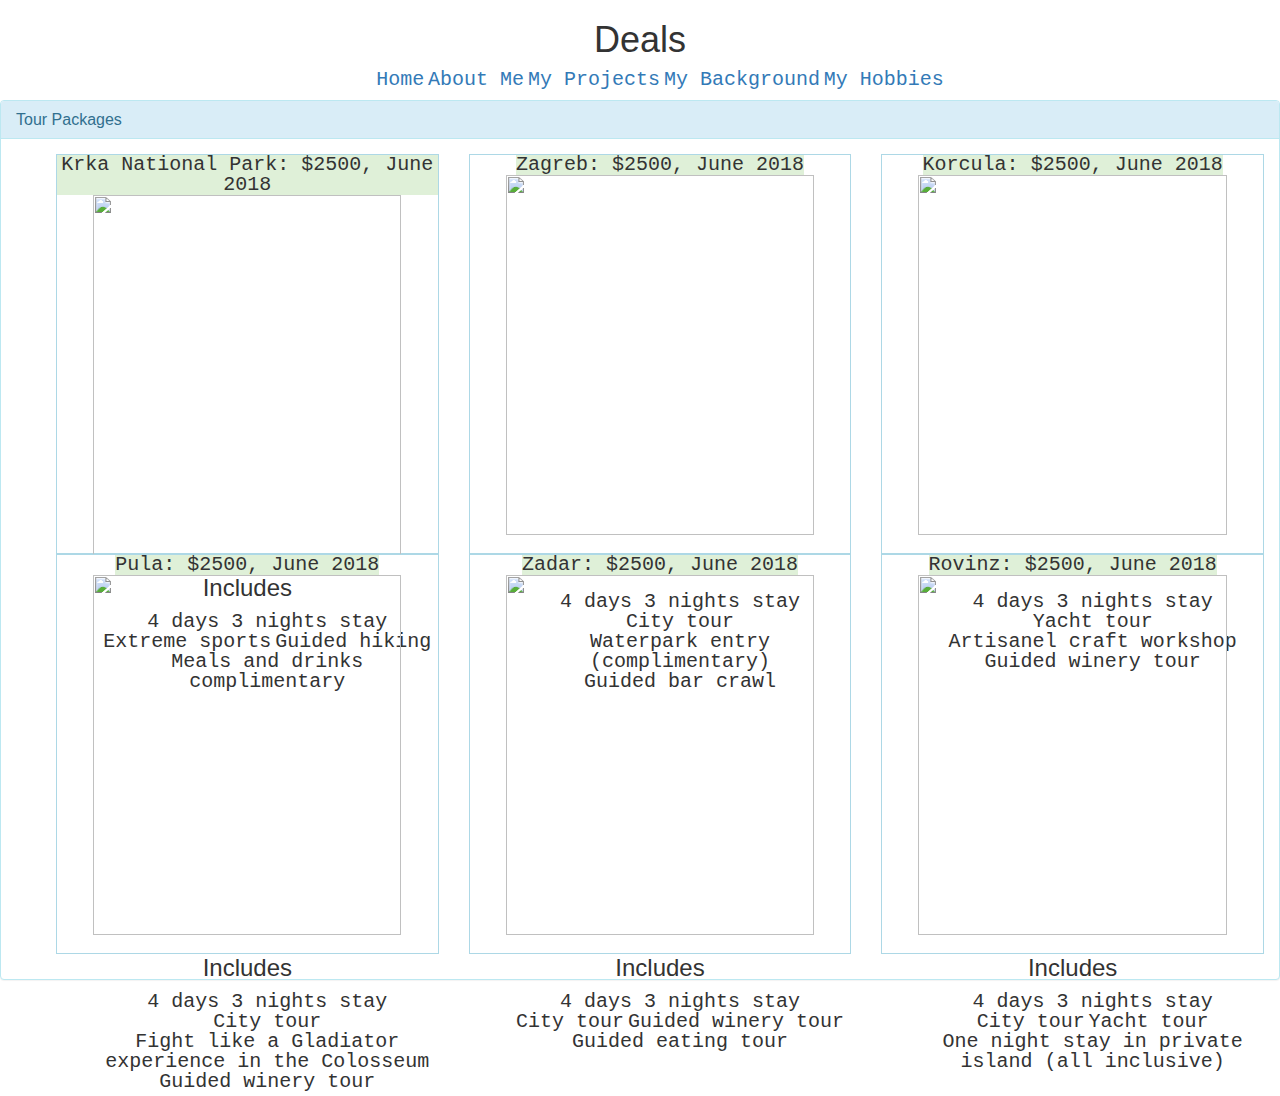
==== background.html @ 0cfdf8af "Created and started styling portfolio" ====
<!DOCTYPE>
<html>
<head>
<title>tips</title>
  <link href="css/bootstrap.css" rel="stylesheet" type="text/css">
  <link href="css/styles.css" rel="stylesheet" type="text/css">
</head>
<body>
  <div class="title">
<h1>Deals</h1>
</div>

<ul>
  <li><a href="me.html">Home</a></li>
  <li><a href="aboutme.html">About Me</a></li>
  <li><a href="projects.html">My Projects</a></li>
  <li><a href="background.html">My Background</a></li>
  <li><a href="hobbies.html">My Hobbies</a></li>
</ul>
<div class="panel panel-info">
       <div class="panel-heading">
    <h2 class="panel-title">Tour Packages</h2>
  </div>
  <div class="panel-body">
      <ul>
        <div class="row">
        <div class="col-md-4">
          <div class="border">
          <li class="bg-success">Krka National Park: $2500, June 2018</li>
          <img src="img/krkanationalpark.jpg" alt="">
          <h3>Includes</h3>
          <ul>
            <li>4 days 3 nights stay</li>
            <li>Extreme sports</li>
            <li>Guided hiking</li>
            <li>Meals and drinks complimentary</li>
          </ul>
          </div>
        </div>
        <div class="col-md-4">
          <div class="border">
          <li class="bg-success">Zagreb: $2500, June 2018</li>
          <img src="img/zagreb.jpg" alt="">
          <h3>Includes</h3>
          <ul>
            <li>4 days 3 nights stay</li>
            <li>City tour</li>
            <li>Waterpark entry (complimentary)</li>
            <li>Guided bar crawl</li>
          </ul>
          </div>
        </div>
        <div class="col-md-4">
          <div class="border">
          <li class="bg-success">Korcula: $2500, June 2018</li>
          <img src="img/korcula.jpg" alt="">
          <h3>Includes</h3>
          <ul>
            <li>4 days 3 nights stay</li>
            <li>Yacht tour</li>
            <li>Artisanel craft workshop</li>
            <li>Guided winery tour</li>
          </ul>
          </div>
        </div>
        </div>

        <div class="row">
        <div class="col-md-4">
          <div class="border">
          <li class="bg-success">Pula: $2500, June 2018</li>
          <img src="img/pula.jpg" alt="">
          <h3>Includes</h3>
          <ul>
            <li>4 days 3 nights stay</li>
            <li>City tour</li>
            <li>Fight like a Gladiator experience in the Colosseum</li>
            <li>Guided winery tour</li>
          </ul>
          </div>
        </div>
        <div class="col-md-4">
          <div class="border">
          <li class="bg-success">Zadar: $2500, June 2018</li>
          <img src="img/zadar.jpg" alt="">
          <h3>Includes</h3>
          <ul>
            <li>4 days 3 nights stay</li>
            <li>City tour</li>
            <li>Guided winery tour</li>
            <li>Guided eating tour</li>
          </ul>
          </div>
        </div>
        <div class="col-md-4">
          <div class="border">
          <li class="bg-success">Rovinz: $2500, June 2018</li>
          <img src="img/rovinj.jpg" alt="">
          <h3>Includes</h3>
          <ul>
            <li>4 days 3 nights stay</li>
            <li>City tour</li>
            <li>Yacht tour</li>
            <li>One night stay in private island (all inclusive)</li>
          </ul>
          </div>
        </div>
        </div>
      </ul>
    </div>
  </div>
</body>
</html>
---- css/styles.css ----
li {
  line-height: 20px;
  font-size: 20px;
display: inline-block;
font-family: monospace;
}
ul {
  text-align: center;
}
.title{
  text-align: center;
  font-size: 40px;
}
.quote{
  text-align: center;
  padding-left: 190px;
  padding-right: 190px;
  font-family: monospace;
}
.border{
  border: 1px solid lightblue;
  height: 400px;
}
img{
  height: 360px;
  width: 90%;
}
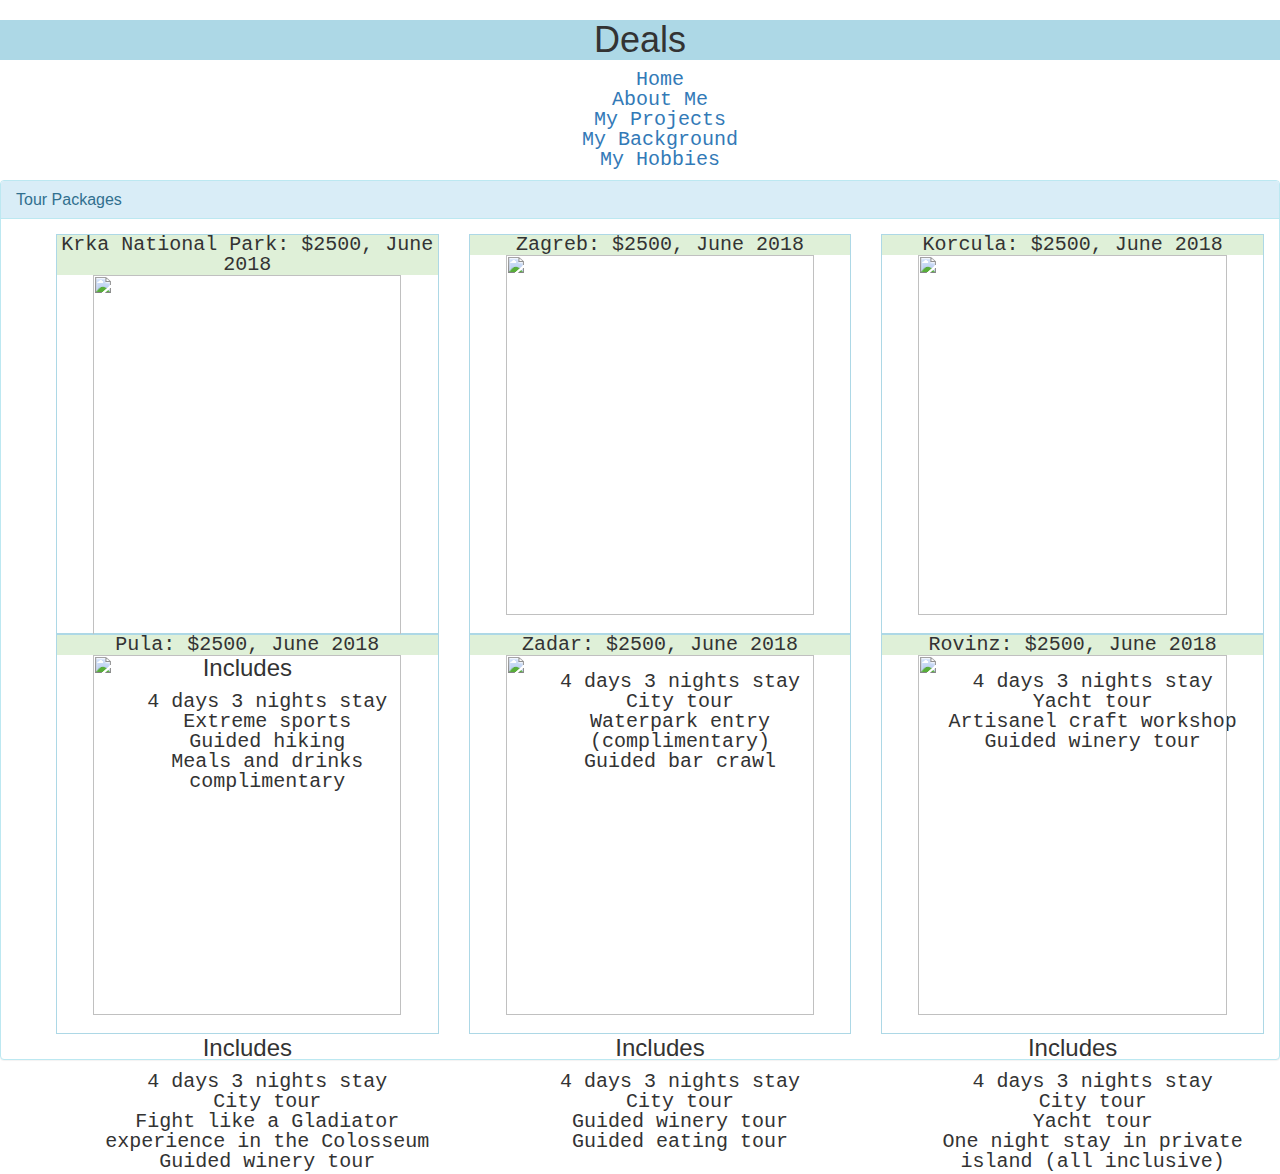
==== commit ee29836d: "started working on my projects page" ====
--- a/background.html
+++ b/background.html
@@ -11,7 +11,7 @@
 </div>
 
 <ul>
-  <li><a href="me.html">Home</a></li>
+  <li><a href="index.html">Home</a></li>
   <li><a href="aboutme.html">About Me</a></li>
   <li><a href="projects.html">My Projects</a></li>
   <li><a href="background.html">My Background</a></li>
--- a/css/styles.css
+++ b/css/styles.css
@@ -1,8 +1,19 @@
-li {
+li.intro {
   line-height: 20px;
   font-size: 20px;
 display: inline-block;
 font-family: monospace;
+
+}
+li{
+  line-height: 20px;
+  font-size: 20px;
+font-family: monospace;
+display: block;
+}
+li.link{
+  font-size: 30px;
+  padding: 10px;
 }
 ul {
   text-align: center;
@@ -10,6 +21,7 @@
 .title{
   text-align: center;
   font-size: 40px;
+  background-color: lightblue;
 }
 .quote{
   text-align: center;
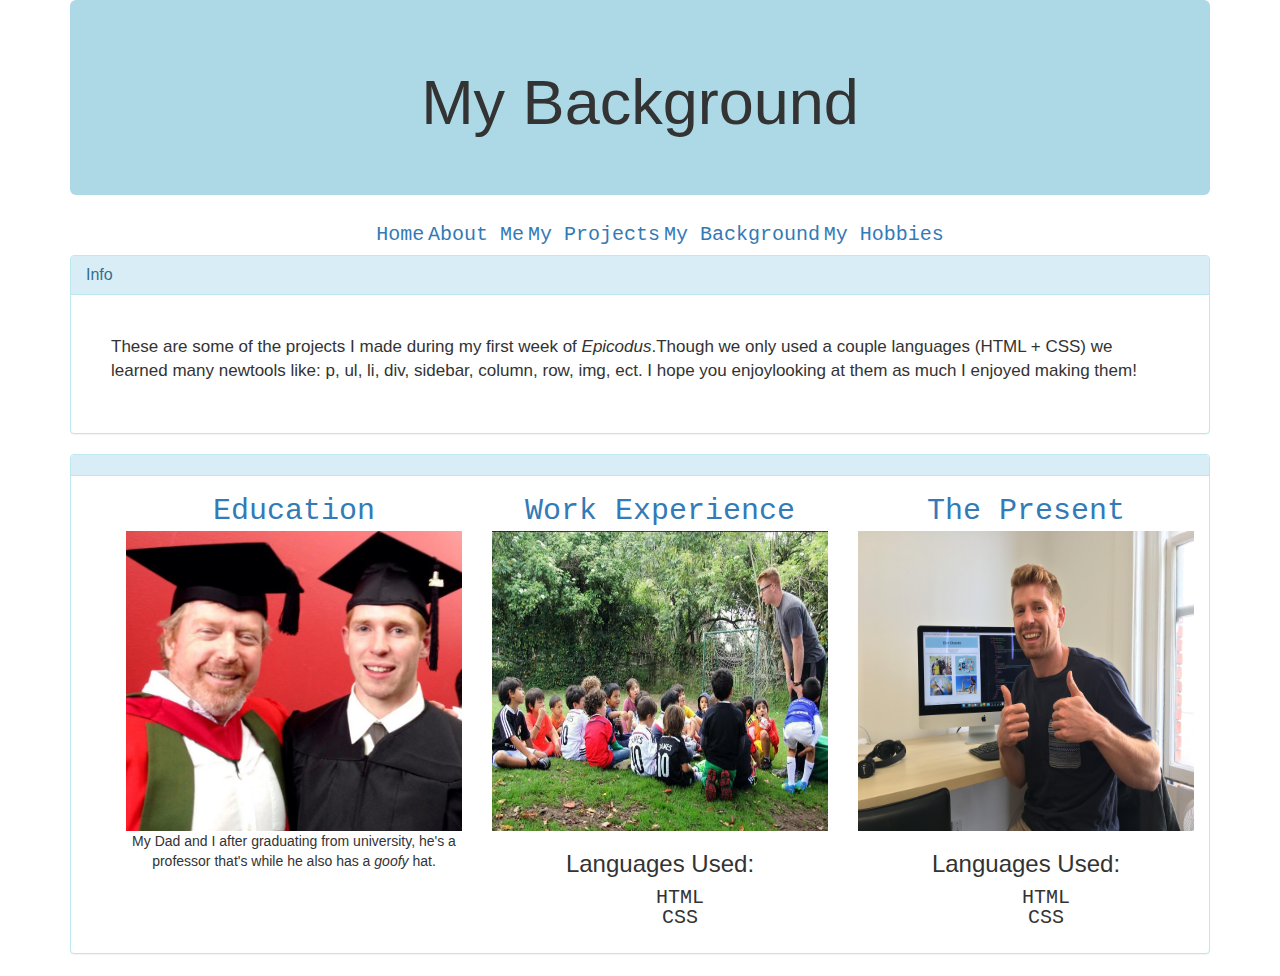
==== commit 668442bf: "added content and pictures to my page" ====
--- a/background.html
+++ b/background.html
@@ -1,113 +1,74 @@
 <!DOCTYPE>
 <html>
 <head>
-<title>tips</title>
+<title>background</title>
   <link href="css/bootstrap.css" rel="stylesheet" type="text/css">
   <link href="css/styles.css" rel="stylesheet" type="text/css">
 </head>
 <body>
-  <div class="title">
-<h1>Deals</h1>
-</div>
+  <div class="container">
+  <div class="jumbotron title">
+  <h1>My Background</h1>
+  </div>
+  <ul>
+    <li class="intro"><a href="index.html">Home</a></li>
+    <li class="intro"><a href="aboutme.html">About Me</a></li>
+    <li class="intro"><a href="projects.html">My Projects</a></li>
+    <li class="intro"><a href="background.html">My Background</a></li>
+    <li class="intro"><a href="hobbies.html">My Hobbies</a></li>
+  </ul>
+  <div class="panel panel-info">
+      <div class="panel-heading">
+        <h2 class="panel-title">Info</h2>
+      </div>
+      <div class="panel-body">
+      <p class="info"> These are some of the projects I made during my first week
+        of <em>Epicodus</em>.Though we only used a couple languages (HTML + CSS)
+        we learned many newtools like: p, ul, li, div, sidebar, column, row, img, ect.
+        I hope you enjoylooking at them as much I enjoyed making them!</p>
+       </div>
+     </div>
+  <div class="panel panel-info">
+         <div class="panel-heading">
+    </div>
+    <div class="panel-body">
+        <ul>
+          <div class="row">
+          <div class="col-md-4">
+            <div class="border">
+            <li class="link"><a href="https://www.northwestu.edu/">Education</a></li>
+            <img class="bg" src="img/education.jpg" alt="Me graduating">
+            <p class="bgt">My Dad and I after graduating from university, he's a professor
+            that's while he also has a <em>goofy</em> hat.</p>
+            </div>
+          </div>
+          <div class="col-md-4">
+            <div class="border">
+            <li class="link"><a href="https://docs.google.com/document/d/1CWJ3h10Zu85ObYh3W4ZN2UIgMLWr2EenTzFg8nrNJwQ/edit">Work Experience</a></li>
+            <img class="bg" src="img/experience.jpg" alt="Me teaching">
+            <h3>Languages Used:</h3>
+            <ul>
+              <li>HTML</li>
+              <li>CSS</li>
+            </ul>
+            </div>
+          </div>
 
-<ul>
-  <li><a href="index.html">Home</a></li>
-  <li><a href="aboutme.html">About Me</a></li>
-  <li><a href="projects.html">My Projects</a></li>
-  <li><a href="background.html">My Background</a></li>
-  <li><a href="hobbies.html">My Hobbies</a></li>
-</ul>
-<div class="panel panel-info">
-       <div class="panel-heading">
-    <h2 class="panel-title">Tour Packages</h2>
-  </div>
-  <div class="panel-body">
-      <ul>
-        <div class="row">
-        <div class="col-md-4">
-          <div class="border">
-          <li class="bg-success">Krka National Park: $2500, June 2018</li>
-          <img src="img/krkanationalpark.jpg" alt="">
-          <h3>Includes</h3>
-          <ul>
-            <li>4 days 3 nights stay</li>
-            <li>Extreme sports</li>
-            <li>Guided hiking</li>
-            <li>Meals and drinks complimentary</li>
-          </ul>
+          <div class="col-md-4">
+            <div class="border">
+            <li class="link"><a href="https://www.epicodus.com/">The Present</a></li>
+            <img class="bg" src="img/current.jpg" alt="Me coding">
+            <h3>Languages Used:</h3>
+            <ul>
+              <li>HTML</li>
+              <li>CSS</li>
+            </ul>
+            </div>
           </div>
-        </div>
-        <div class="col-md-4">
-          <div class="border">
-          <li class="bg-success">Zagreb: $2500, June 2018</li>
-          <img src="img/zagreb.jpg" alt="">
-          <h3>Includes</h3>
-          <ul>
-            <li>4 days 3 nights stay</li>
-            <li>City tour</li>
-            <li>Waterpark entry (complimentary)</li>
-            <li>Guided bar crawl</li>
-          </ul>
           </div>
-        </div>
-        <div class="col-md-4">
-          <div class="border">
-          <li class="bg-success">Korcula: $2500, June 2018</li>
-          <img src="img/korcula.jpg" alt="">
-          <h3>Includes</h3>
-          <ul>
-            <li>4 days 3 nights stay</li>
-            <li>Yacht tour</li>
-            <li>Artisanel craft workshop</li>
-            <li>Guided winery tour</li>
-          </ul>
-          </div>
-        </div>
-        </div>
-
-        <div class="row">
-        <div class="col-md-4">
-          <div class="border">
-          <li class="bg-success">Pula: $2500, June 2018</li>
-          <img src="img/pula.jpg" alt="">
-          <h3>Includes</h3>
-          <ul>
-            <li>4 days 3 nights stay</li>
-            <li>City tour</li>
-            <li>Fight like a Gladiator experience in the Colosseum</li>
-            <li>Guided winery tour</li>
-          </ul>
-          </div>
-        </div>
-        <div class="col-md-4">
-          <div class="border">
-          <li class="bg-success">Zadar: $2500, June 2018</li>
-          <img src="img/zadar.jpg" alt="">
-          <h3>Includes</h3>
-          <ul>
-            <li>4 days 3 nights stay</li>
-            <li>City tour</li>
-            <li>Guided winery tour</li>
-            <li>Guided eating tour</li>
-          </ul>
-          </div>
-        </div>
-        <div class="col-md-4">
-          <div class="border">
-          <li class="bg-success">Rovinz: $2500, June 2018</li>
-          <img src="img/rovinj.jpg" alt="">
-          <h3>Includes</h3>
-          <ul>
-            <li>4 days 3 nights stay</li>
-            <li>City tour</li>
-            <li>Yacht tour</li>
-            <li>One night stay in private island (all inclusive)</li>
-          </ul>
-          </div>
-        </div>
-        </div>
-      </ul>
+        </ul>
+      </div>
     </div>
-  </div>
+    </div>
 </body>
 </html>
--- a/css/styles.css
+++ b/css/styles.css
@@ -23,11 +23,6 @@
   font-size: 40px;
   background-color: lightblue;
 }
-.quote{
-  text-align: center;
-  padding-left: 190px;
-  padding-right: 190px;
-  font-family: monospace;
 }
 .border{
   border: 1px solid lightblue;
@@ -37,3 +32,25 @@
   height: 360px;
   width: 90%;
 }
+.bout{
+  height: 600px;
+  width: 85%;
+  padding: 10px;
+}
+.me{
+  font-size: 40px;
+}
+.am{
+  text-align: left;
+  font-family: monospace;
+  font-size: 17px;
+  padding: 10px;
+}
+.info{
+  font-size: 17px;
+  padding: 25px;
+}
+.bg{
+  height: 300px;
+  width: 100%;
+}
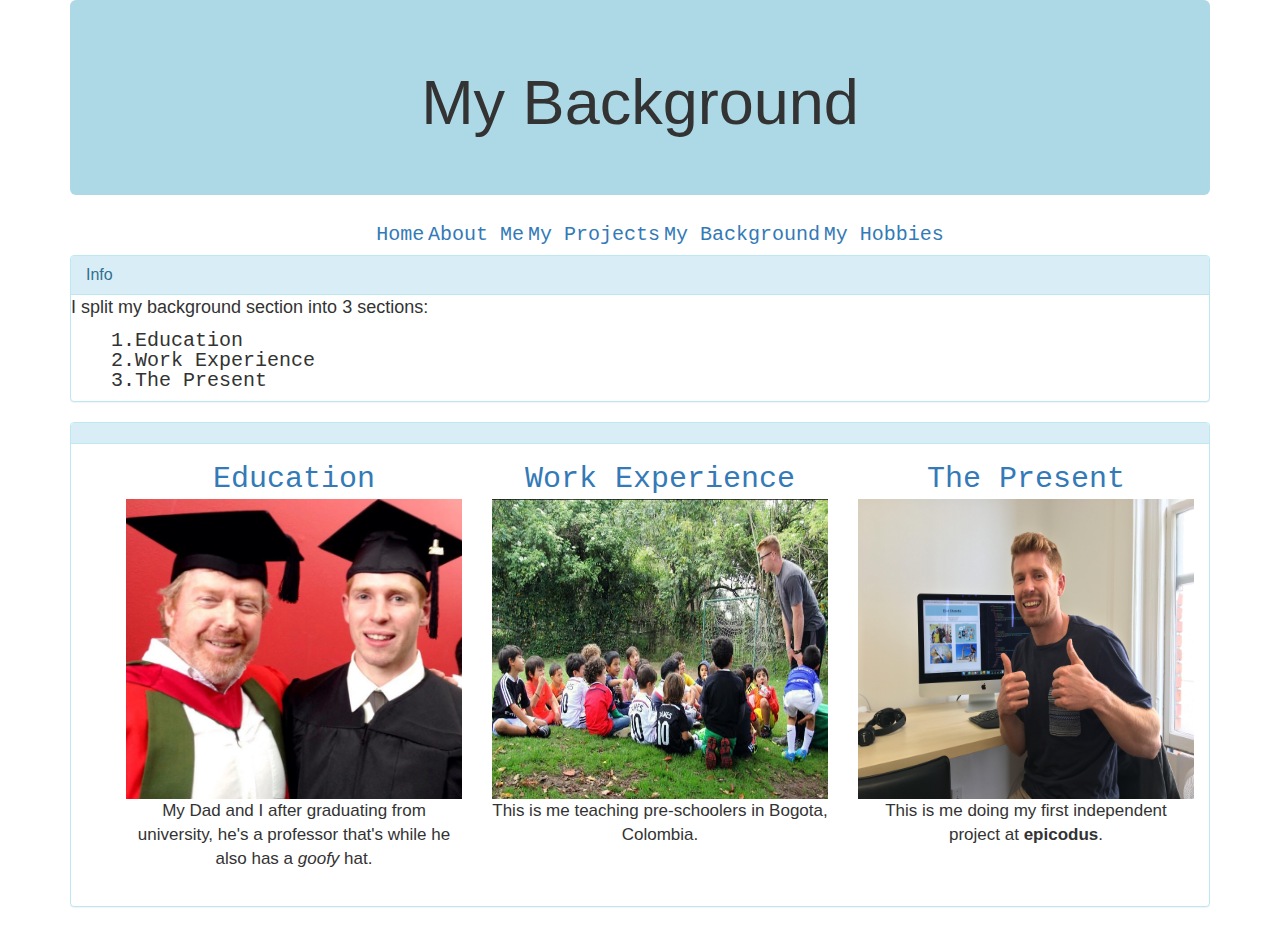
==== commit 5faf6db5: "trying out the branch" ====
--- a/background.html
+++ b/background.html
@@ -21,12 +21,14 @@
       <div class="panel-heading">
         <h2 class="panel-title">Info</h2>
       </div>
-      <div class="panel-body">
-      <p class="info"> These are some of the projects I made during my first week
-        of <em>Epicodus</em>.Though we only used a couple languages (HTML + CSS)
-        we learned many newtools like: p, ul, li, div, sidebar, column, row, img, ect.
-        I hope you enjoylooking at them as much I enjoyed making them!</p>
-       </div>
+      <div class="hey">
+      <p>I split my background section into 3 sections:</p>
+      <ol>
+        <li>1.Education</li>
+        <li>2.Work Experience</li>
+        <li>3.The Present</li>
+      </ol>
+    </div>
      </div>
   <div class="panel panel-info">
          <div class="panel-heading">
@@ -46,11 +48,7 @@
             <div class="border">
             <li class="link"><a href="https://docs.google.com/document/d/1CWJ3h10Zu85ObYh3W4ZN2UIgMLWr2EenTzFg8nrNJwQ/edit">Work Experience</a></li>
             <img class="bg" src="img/experience.jpg" alt="Me teaching">
-            <h3>Languages Used:</h3>
-            <ul>
-              <li>HTML</li>
-              <li>CSS</li>
-            </ul>
+            <p class="bgt">This is me teaching pre-schoolers in Bogota, Colombia.</p>
             </div>
           </div>
 
@@ -58,11 +56,7 @@
             <div class="border">
             <li class="link"><a href="https://www.epicodus.com/">The Present</a></li>
             <img class="bg" src="img/current.jpg" alt="Me coding">
-            <h3>Languages Used:</h3>
-            <ul>
-              <li>HTML</li>
-              <li>CSS</li>
-            </ul>
+            <p class="bgt">This is me doing my first independent project at <strong>epicodus</strong>.</p>
             </div>
           </div>
           </div>
--- a/css/styles.css
+++ b/css/styles.css
@@ -54,3 +54,13 @@
   height: 300px;
   width: 100%;
 }
+.bgt{
+  font-size: 17px;
+
+}
+.hey{
+  text-align: left;
+  font-family: inherit;
+  font-size: 18px;
+  display: contents;
+}
